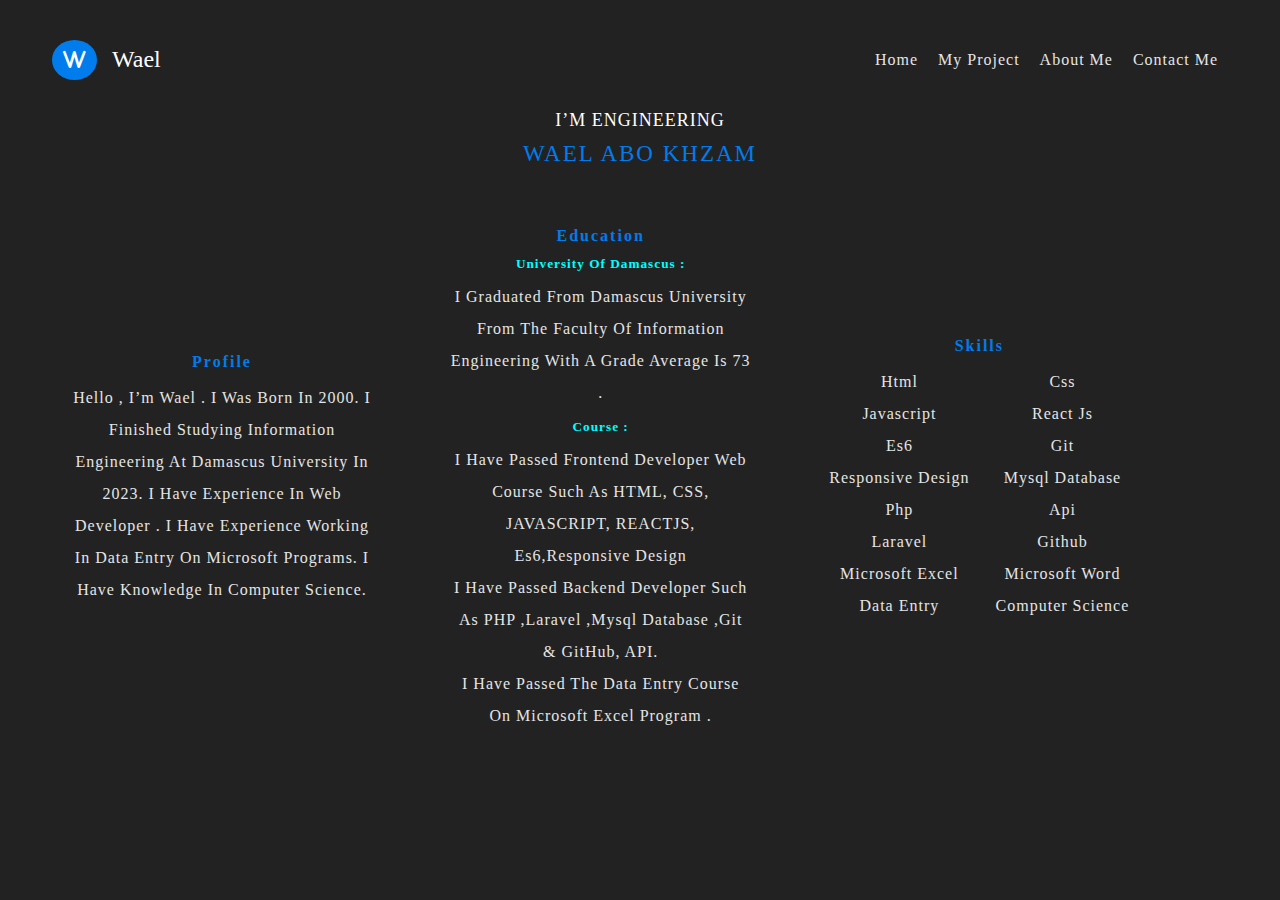
==== about.html @ f117574a "first" ====
<!DOCTYPE html>
<html lang="en">

<head>
  <meta charset="UTF-8">
  <meta name="viewport" content="width=device-width, initial-scale=1.0">
  <title>About Me</title>
</head>
<link rel="stylesheet" href="css/all.min.css">
<link rel="stylesheet" href="css/normalize.css">
<link rel="stylesheet" href="css/style.css">

<body>
  <div class="hero-header">
    <div class="wrapper">
      <header>
        <div class="logo">
          <i class="fa-solid fa-w"></i>
          <div class="logo-text">wael</div>
        </div>
        <nav>
          <ul class="navlinks">
            <li><a href="./index.html">home</a></li>
            <li><a href="./project.html">my project</a></li>
            <li><a href="./about.html">about me</a></li>
            <li><a href="./contact.html">contact me</a></li>
          </ul>
        </nav>
      </header>
      <div class="about">
        <div class="text-profile">
          <p>I’M ENGINEERING</p>
          <span>WAEL ABO KHZAM</span>
        </div>
        <div class="container">
          <div class="profile">
            <h4>profile</h4>
            <p>Hello , I’m Wael . I Was Born In
            2000. I Finished Studying
            Information Engineering At
            Damascus University In 2023. I Have
            Experience In Web Developer . I
            Have Experience Working In
            Data Entry On Microsoft
            Programs. I Have Knowledge In
            Computer Science. </p>
          </div>
          <div class="education">
            <h4>education</h4>
            <h5> University Of Damascus :</h5>
            <p>I Graduated From Damascus University From
            The Faculty Of Information Engineering With
            A Grade Average Is 73 .</p>
          <h5>  Course :</h5><p>
            I have passed frontend developer web course
            such as HTML, CSS, JAVASCRIPT, REACTJS, Es6,Responsive design</p>
            <p>
            I have passed backend developer such as PHP
            ,Laravel ,mysql database ,Git & GitHub, API.</p>
            <p>
            I Have Passed The Data Entry Course On
            Microsoft Excel Program .</p>
          </div>
          <div class="skills">
            <h4>skills</h4>
          <div class="one">
            <div>
              <p>html</p>
              <p>javascript</p>
              <p>es6</p>
              <p>responsive design</p>
              <p>php</p>
              <p>laravel</p>
              <p>microsoft excel</p>
              <p>data entry</p>
            </div>
            <div>
              <p>css</p>
              <p>react js</p>
              <p>git</p>
              <p>mysql database</p>
              <p>api</p>
              <p>github</p>
              <p>microsoft word</p>
              <P>computer science</P>
            </div>
          </div>

        </div>
      </div>
    </div>
  </div>
</body>

</html>
---- css/style.css ----
* {
  text-decoration: none;
  box-sizing: border-box;
  margin: 0px;
  padding: 0px;
  font-family: Georgia, 'Times New Roman', Times, serif;
  list-style: none;
}

.hero-header {
  width: 100%;
  height: 100%;
  min-height: 100vh;
  background-color: #222;
}

.wrapper {
  width: 1280px;
  max-width: 95%;
  margin: 0 auto;
  padding: 0 20px;
}

.wrapper header {
  display: flex;
  justify-content: space-between;
  align-items: center;
  padding: 40px 0 30px;
}

.logo {
  display: inline-flex;
  justify-content: center;
  align-items: center;
}

.logo i {
  width: 45px;
  height: 40px;
  background-color: #007ced;
  border-radius: 50%;
  color: #fff;
  font-size: 20px;
  font-weight: 700;
  -webkit-border-radius: 50%;
  -moz-border-radius: 50%;
  -ms-border-radius: 50%;
  -o-border-radius: 50%;
  padding: 10px;
  margin-right: 5px;
  cursor: pointer;
  text-align: center;
}

.logo .logo-text {
  font-size: 24px;
  color: #fff;
  text-transform: capitalize;
  margin-left: 10px;
}

nav ul {
  display: flex;
  justify-content: space-between;
  align-items: center;
}

nav ul li a {
  display: block;
  padding: 10px;
  color: #e5e5e5;
  text-transform: capitalize;
  letter-spacing: 1px;
  transition: 0.5s;
  -webkit-transition: 0.5s;
  -moz-transition: 0.5s;
  -ms-transition: 0.5s;
  -o-transition: 0.5s;
}

nav ul li a:hover {
  color: #007ced;
}

.togglebtn {
  width: 35px;
  height: 35px;
  position: absolute;
  top: 45px;
  right: 3%;
  display: none;
  cursor: pointer;
}

.togglebtn span {
  display: block;
  width: 100%;
  margin: 5px 0;
  height: 3px;
  background-color: #007ced;
  transition: 0.5s;
  -webkit-transition: 0.5s;
  -moz-transition: 0.5s;
  -ms-transition: 0.5s;
  -o-transition: 0.5s;
}
/*footer*/
footer{
  letter-spacing: 1px;
  font-size: 19px;
  position: absolute;
  bottom: 0;
  left: 50%;
  transform: translateX(-50%);
  -webkit-transform: translateX(-50%);
  -moz-transform: translateX(-50%);
  -ms-transform: translateX(-50%);
  -o-transform: translateX(-50%);
  color: #007ced;
  text-transform: capitalize;
}
footer span{
  padding-right: 5px;
}
/* container*/
.container {
  display: flex;
  justify-content: space-around;
  align-items: center;
  padding-top: 60px;

}

.container .hero-pic {
  width: 300px;
  height: 300px;
  border-radius: 50%;
  overflow: hidden;
  border: 10px solid gray;
  -webkit-border-radius: 50%;
  -moz-border-radius: 50%;
  -ms-border-radius: 50%;
  -o-border-radius: 50%;
}

.hero-pic img {
  max-width: 100%;
  height: 100%;
  width: 100%;
  transition: 0.7s;
  -webkit-transition: 0.7s;
  -moz-transition: 0.7s;
  -ms-transition: 0.7s;
  -o-transition: 0.7s;
}

.hero-pic img:hover {
  transform: scale(1.2);
  -webkit-transform: scale(1.2);
  -moz-transform: scale(1.2);
  -ms-transform: scale(1.2);
  -o-transform: scale(1.2);
}

.container .hero-text {
  margin-left: 10px;
  width: 500px;
  display: flex;
  flex-direction: column;
}

.hero-text h5 {
  color: #fff;
  font-size: 16px;
  letter-spacing: 1px;
  text-transform: capitalize;
}

.hero-text h5 span {
  color: #007ced;
  font-size: 19px;
}

.hero-text h2 {
  color: #007ced;
  font-size: 40px;
  letter-spacing: 1px;
  text-transform: capitalize;
}

.hero-text p {
  margin: 15px 0;
  line-height: 1.6;
  color: #e5e5e5;
  letter-spacing: 1px;
  text-transform: capitalize;
}

.hero-text .cv {
  margin: 10px auto;

}

.hero-text .cv a {
  letter-spacing: 2px;
  text-transform: capitalize;
  display: block;
  color: #fff;
  border: 1px solid #e5e5e5;
  background-color: #333;
  padding: 10px;
  border-radius: 12px;
  -webkit-border-radius: 12px;
  -moz-border-radius: 12px;
  -ms-border-radius: 12px;
  -o-border-radius: 12px;
  transition: 0.7s;
  -webkit-transition: 0.7s;
  -moz-transition: 0.7s;
  -ms-transition: 0.7s;
  -o-transition: 0.7s;
}

.hero-text .cv a:hover {
  background-color: #007ced;
  font-size: 18px;
}

.hero-text .social {
  margin: 20px auto;
}

.hero-text .social i {
  color: #e5e5e5;
  font-size: 25px;
  margin: 0 20px;
  transition: 0.7s;
  -webkit-transition: 0.7s;
  -moz-transition: 0.7s;
  -ms-transition: 0.7s;
  -o-transition: 0.7s;
}

.hero-text .social i:hover {
  color: #007ced;
  transform: rotate(360deg);
  -webkit-transform: rotate(360deg);
  -moz-transform: rotate(360deg);
  -ms-transform: rotate(360deg);
  -o-transform: rotate(360deg);
}

@media (max-width:767px) {
  header {
    flex-direction: column;
  }

  .hero-text .social i {
    margin: 0 5px;
  }

  h2 {
    font-size: 20px;
  }

  nav ul li a {
    width: 100%;
  }
}

/* project*/
main {
  padding-top: 30px;
}

main .text {
  text-align: center;
  color: #e5e5e5;
  letter-spacing: 1px;
  text-transform: capitalize;
}

main .container {
  padding-left: 20px;
  padding-right: 20px;
  margin-left: auto;
  margin-right: auto;
  display: grid;
  grid-template-columns: repeat(auto-fill, minmax(350px, 1fr));
  row-gap: 20px;
}
.container .box{
  width: 300px;
  background-color: #333;
  border-radius: 20px;
  -webkit-border-radius: 20px;
  -moz-border-radius: 20px;
  -ms-border-radius: 20px;
  -o-border-radius: 20px;
  overflow: hidden;
  transition: 1s;
  -webkit-transition: 1s;
  -moz-transition: 1s;
  -ms-transition: 1s;
  -o-transition: 1s;
}
.container .box:hover{
  transform: translateY(-10px);
  -webkit-transform: translateY(-10px);
  -moz-transform: translateY(-10px);
  -ms-transform: translateY(-10px);
  -o-transform: translateY(-10px);
  box-shadow: 0 5px 15px white;
}
.container .box .image{
  width: 300px;
  height: 300px;
  margin-bottom: 10px;
}
.container .box .image img{
  width: 100%;
  height: 100%;
}
.container .box .desc{
  padding: 10px;
  letter-spacing: 1px;
  text-align: center;
  text-transform: capitalize;
}
.container .box .desc h4{
  margin: 10px auto;
  color: #007ced;
}
.container .box .desc p{
  color: #e5e5e5;
}
/*about me*/
.about .text-profile{
  text-align: center;
}
.about .text-profile p{
  font-size: 18px;
  color: #fff;
  letter-spacing: 1px;
  margin-bottom: 10px;
}
.about .text-profile span{
  font-size: 23px;
  letter-spacing: 2px;
  color: #007ced;
}
.about .container{
  padding-left: 20px;
  padding-right: 20px;
  margin-left: auto;
  margin-right: auto;
  display: grid;
  grid-template-columns: repeat(auto-fill, minmax(350px, 1fr));
  row-gap: 30px;
}
.container .profile ,.container .skills,.container .education{
  width: 300px;
  text-align: center;
  letter-spacing: 1px;
  text-transform: capitalize;
}
.container .profile h4, .container .education h4,.container .skills h4{
  margin-bottom: 10px;
  color: #007ced;
  letter-spacing: 2px;
  text-transform: capitalize;
}
.container .profile p, .container .education p, .container .skills p{
  line-height: 2;
  color: #e5e5e5;
}
.container .education h5{
  color: aqua;
  margin: 10px 0;
}
.one{
  display: flex;
  justify-content: space-between;
  align-items: center;
}
/*contact*/
.contact .container{
  margin: 20px auto;
}
.contact .container ul{
  display: flex;
  flex-direction: column;
  align-items: start;
  justify-content: center;
}
.contact .container ul li{
  margin: 10px;
  padding: 10px;
  border: 1px solid #222;
  border-radius: 10px;
}
.contact .container ul li a{
  display: block;
  
}
.contact .container ul li a i{
  font-size: 20px;
  margin-right: 15px;
  color: #007ced;
}
.contact .container ul li a span{
  font-size: 20px;
  color: #fff;
  font-family: cursive;
  text-transform: capitalize;
}
.contact .container ul li:hover{
  box-shadow: 0 5px 7px gray;
  
}
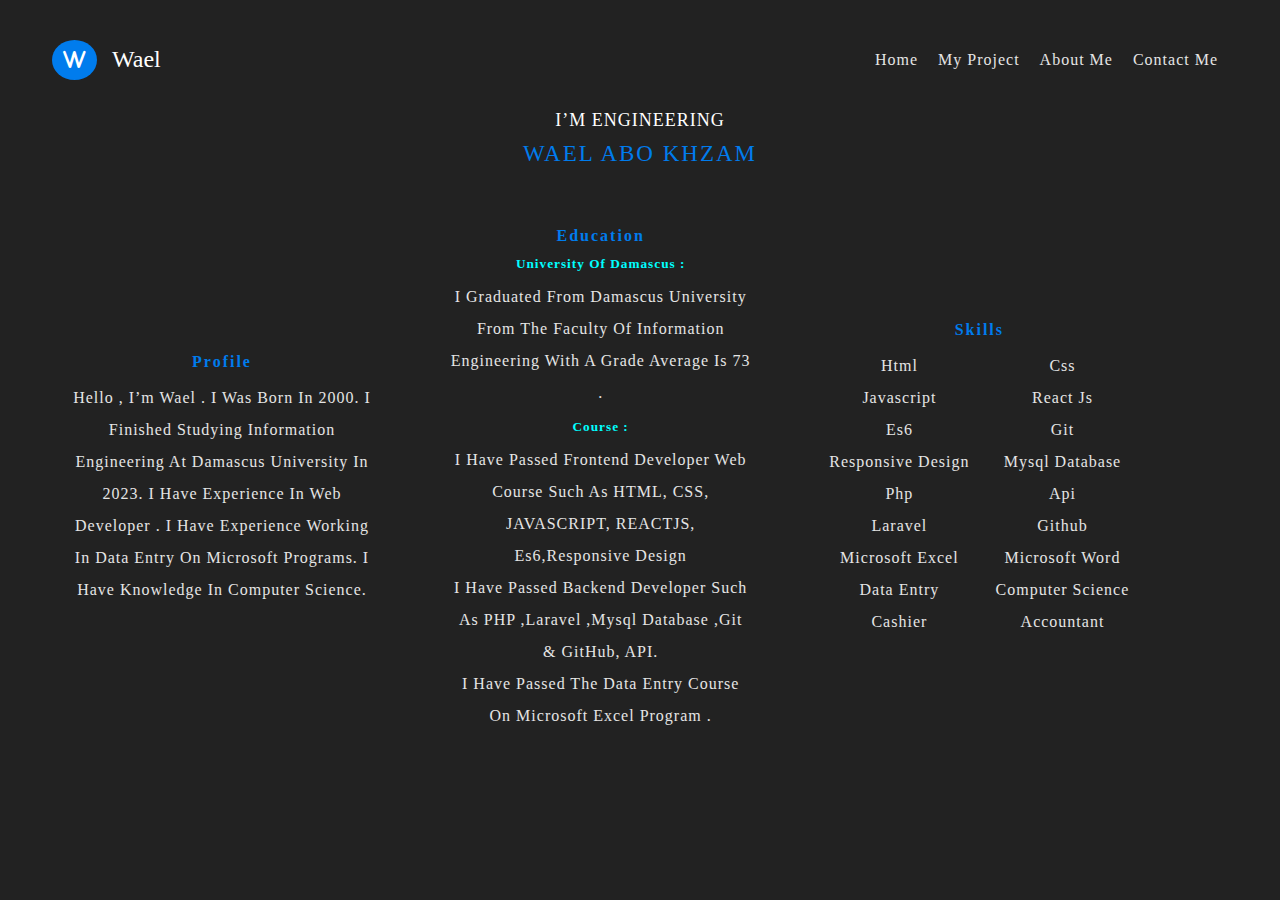
==== commit bdf1c5c5: "3" ====
--- a/about.html
+++ b/about.html
@@ -15,7 +15,7 @@
     <div class="wrapper">
       <header>
         <div class="logo">
-          <i class="fa-solid fa-w"></i>
+          <a href="./index.html"><i class="fa-solid fa-w"></i></a>
           <div class="logo-text">wael</div>
         </div>
         <nav>
@@ -73,6 +73,7 @@
               <p>laravel</p>
               <p>microsoft excel</p>
               <p>data entry</p>
+              <p>cashier</p>
             </div>
             <div>
               <p>css</p>
@@ -83,6 +84,7 @@
               <p>github</p>
               <p>microsoft word</p>
               <P>computer science</P>
+              <p>accountant</p>
             </div>
           </div>
 
--- a/css/style.css
+++ b/css/style.css
@@ -108,16 +108,18 @@
 footer{
   letter-spacing: 1px;
   font-size: 19px;
-  position: absolute;
+  position: relative;
   bottom: 0;
+  background-color: #222;
+  color: #007ced;
+  text-transform: capitalize;
   left: 50%;
   transform: translateX(-50%);
+  width: fit-content;
   -webkit-transform: translateX(-50%);
   -moz-transform: translateX(-50%);
   -ms-transform: translateX(-50%);
   -o-transform: translateX(-50%);
-  color: #007ced;
-  text-transform: capitalize;
 }
 footer span{
   padding-right: 5px;
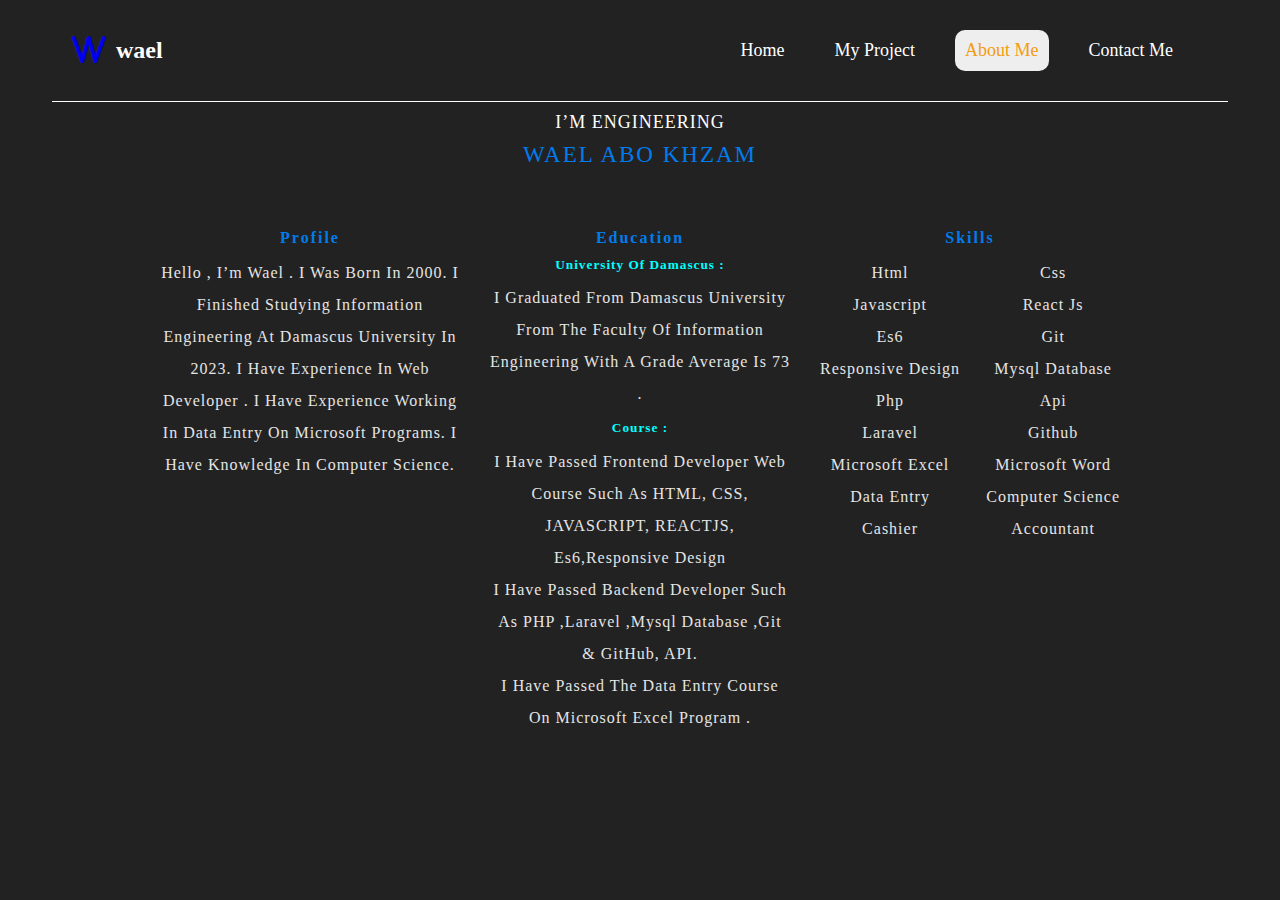
==== commit ce5321b1: "Update about.html" ====
--- a/about.html
+++ b/about.html
@@ -14,6 +14,8 @@
   <div class="hero-header">
     <div class="wrapper">
       <header>
+        <input type="checkbox" id="toggler">
+        <label for="toggler" class="fa fa-bars"></label>
         <div class="logo">
           <a href="./index.html"><i class="fa-solid fa-w"></i></a>
           <div class="logo-text">wael</div>
@@ -22,7 +24,7 @@
           <ul class="navlinks">
             <li><a href="./index.html">home</a></li>
             <li><a href="./project.html">my project</a></li>
-            <li><a href="./about.html">about me</a></li>
+            <li><a class="active" href="./about.html">about me</a></li>
             <li><a href="./contact.html">contact me</a></li>
           </ul>
         </nav>
@@ -94,4 +96,4 @@
   </div>
 </body>
 
-</html>+</html>
--- a/css/style.css
+++ b/css/style.css
@@ -7,6 +7,25 @@
   list-style: none;
 }
 
+::-webkit-scrollbar {
+  width: 15px;
+  background-color: #333;
+}
+
+::-webkit-scrollbar-track {
+  box-shadow: inset 0 0 5px #222;
+  border-radius: 10px;
+}
+
+::-webkit-scrollbar-thumb {
+  background-color: #007ced;
+  border-radius: 10px;
+  -webkit-border-radius: 10px;
+  -moz-border-radius: 10px;
+  -ms-border-radius: 10px;
+  -o-border-radius: 10px;
+}
+
 .hero-header {
   width: 100%;
   height: 100%;
@@ -15,97 +34,85 @@
 }
 
 .wrapper {
-  width: 1280px;
+  /* width: 1280px; */
   max-width: 95%;
   margin: 0 auto;
   padding: 0 20px;
 }
 
-.wrapper header {
+header {
   display: flex;
   justify-content: space-between;
   align-items: center;
-  padding: 40px 0 30px;
-}
-
-.logo {
-  display: inline-flex;
-  justify-content: center;
+  padding: 20px;
+  background-color: #222;
+  color: white;
+  border-bottom: 1px solid white;
+  width: 100%;
+  max-width: 100%;
+}
+
+header .logo {
+  display: flex;
   align-items: center;
 }
 
-.logo i {
-  width: 45px;
-  height: 40px;
-  background-color: #007ced;
-  border-radius: 50%;
-  color: #fff;
-  font-size: 20px;
-  font-weight: 700;
-  -webkit-border-radius: 50%;
-  -moz-border-radius: 50%;
-  -ms-border-radius: 50%;
-  -o-border-radius: 50%;
+header .logo i {
+  font-size: 30px;
+  margin-right: 10px;
+}
+
+header .logo-text {
+  font-size: 24px;
+  font-weight: bold;
+}
+
+nav ul {
+  list-style: none;
+  display: flex;
+  margin: 0;
   padding: 10px;
-  margin-right: 5px;
+}
+
+nav ul li {
+  margin: 0 15px;
+}
+
+nav ul li a {
+  text-decoration: none;
+  color: white;
+  font-size: 18px;
+  transition: color 0.3s;
+  display: block;
+  text-transform: capitalize;
+  padding: 10px;
+  border-radius: 10px;
+  -webkit-border-radius: 10px;
+  -moz-border-radius: 10px;
+  -ms-border-radius: 10px;
+  -o-border-radius: 10px;
+}
+
+nav ul li a:hover {
+  color: #f39c12;background-color: #eee;
+}
+.active{
+  color: #f39c12;
+  background-color: #eee;
+}
+#toggler {
+  display: none;
+}
+
+label.fa-bars {
+  display: none;
+  font-size: 30px;
   cursor: pointer;
-  text-align: center;
-}
-
-.logo .logo-text {
-  font-size: 24px;
-  color: #fff;
-  text-transform: capitalize;
-  margin-left: 10px;
-}
-
-nav ul {
-  display: flex;
-  justify-content: space-between;
-  align-items: center;
-}
-
-nav ul li a {
-  display: block;
-  padding: 10px;
-  color: #e5e5e5;
-  text-transform: capitalize;
-  letter-spacing: 1px;
-  transition: 0.5s;
-  -webkit-transition: 0.5s;
-  -moz-transition: 0.5s;
-  -ms-transition: 0.5s;
-  -o-transition: 0.5s;
-}
-
-nav ul li a:hover {
-  color: #007ced;
-}
-
-.togglebtn {
-  width: 35px;
-  height: 35px;
-  position: absolute;
-  top: 45px;
-  right: 3%;
-  display: none;
-  cursor: pointer;
-}
-
-.togglebtn span {
-  display: block;
-  width: 100%;
-  margin: 5px 0;
-  height: 3px;
-  background-color: #007ced;
-  transition: 0.5s;
-  -webkit-transition: 0.5s;
-  -moz-transition: 0.5s;
-  -ms-transition: 0.5s;
-  -o-transition: 0.5s;
-}
+  text-align: left;
+}
+
 /*footer*/
-footer{
+footer {
   letter-spacing: 1px;
   font-size: 19px;
   position: relative;
@@ -113,24 +120,21 @@
   background-color: #222;
   color: #007ced;
   text-transform: capitalize;
-  left: 50%;
-  transform: translateX(-50%);
-  width: fit-content;
-  -webkit-transform: translateX(-50%);
-  -moz-transform: translateX(-50%);
-  -ms-transform: translateX(-50%);
-  -o-transform: translateX(-50%);
-}
-footer span{
+  text-align: center;
+  width: 100%;
+  padding: 20px;
+}
+
+footer span {
   padding-right: 5px;
 }
+
 /* container*/
 .container {
   display: flex;
   justify-content: space-around;
   align-items: center;
   padding-top: 60px;
-
 }
 
 .container .hero-pic {
@@ -176,6 +180,7 @@
   font-size: 16px;
   letter-spacing: 1px;
   text-transform: capitalize;
+  text-align: center;
 }
 
 .hero-text h5 span {
@@ -188,14 +193,15 @@
   font-size: 40px;
   letter-spacing: 1px;
   text-transform: capitalize;
+  text-align: center;
 }
 
 .hero-text p {
-  margin: 15px 0;
   line-height: 1.6;
   color: #e5e5e5;
   letter-spacing: 1px;
   text-transform: capitalize;
+  text-align: center;
 }
 
 .hero-text .cv {
@@ -253,8 +259,24 @@
 }
 
 @media (max-width:767px) {
-  header {
-    flex-direction: column;
+  header{flex-direction: column;}
+  nav ul {
+    display: none;
+    width: 100%;
+    text-align: center;
+  }
+
+  nav ul li {
+    margin: 10px 0;
+    /* width: calc(); */
+  }
+
+  #toggler:checked+label+.logo+nav ul {
+    display: block;
+  }
+
+  label.fa-bars {
+    display: block;
   }
 
   .hero-text .social i {
@@ -265,8 +287,24 @@
     font-size: 20px;
   }
 
-  nav ul li a {
+  /* nav ul li a {
     width: 100%;
+  } */
+  .container {
+    flex-direction: column;
+  }
+
+  .hero-pic {
+    margin-bottom: 20px;
+  }
+
+  .hero-text {
+    margin: 10px auto;
+    max-width: 100%;
+  }
+
+  .hero-text h2 {
+    max-width: 100%;
   }
 }
 
@@ -287,11 +325,14 @@
   padding-right: 20px;
   margin-left: auto;
   margin-right: auto;
-  display: grid;
-  grid-template-columns: repeat(auto-fill, minmax(350px, 1fr));
-  row-gap: 20px;
-}
-.container .box{
+  display: flex;
+  align-items: center;
+  justify-content: center;
+  flex-wrap: wrap;
+  gap: 20px 40px;
+}
+
+.container .box {
   width: 300px;
   background-color: #333;
   border-radius: 20px;
@@ -306,117 +347,167 @@
   -ms-transition: 1s;
   -o-transition: 1s;
 }
-.container .box:hover{
-  transform: translateY(-10px);
-  -webkit-transform: translateY(-10px);
-  -moz-transform: translateY(-10px);
-  -ms-transform: translateY(-10px);
-  -o-transform: translateY(-10px);
+
+.container .box:hover {
+  transform: translateY(-5px);
+  -webkit-transform: translateY(-5px);
+  -moz-transform: translateY(-5px);
+  -ms-transform: translateY(-5px);
+  -o-transform: translateY(-5px);
   box-shadow: 0 5px 15px white;
 }
-.container .box .image{
+
+.container .box .image {
   width: 300px;
   height: 300px;
   margin-bottom: 10px;
 }
-.container .box .image img{
+
+.container .box .image img {
   width: 100%;
   height: 100%;
 }
-.container .box .desc{
+
+.container .box .desc {
   padding: 10px;
   letter-spacing: 1px;
   text-align: center;
   text-transform: capitalize;
-}
-.container .box .desc h4{
-  margin: 10px auto;
-  color: #007ced;
-}
-.container .box .desc p{
+  height: 80px;
+}
+
+.container .box .desc h4 {
+  color: #007ced;
+}
+
+.container .box .desc p {
   color: #e5e5e5;
-}
+  margin-top: 5px;
+}
+
 /*about me*/
-.about .text-profile{
-  text-align: center;
-}
-.about .text-profile p{
+.about .text-profile {
+  text-align: center;
+  margin-top: 10px;
+}
+
+.about .text-profile p {
   font-size: 18px;
   color: #fff;
   letter-spacing: 1px;
   margin-bottom: 10px;
 }
-.about .text-profile span{
+
+.about .text-profile span {
   font-size: 23px;
   letter-spacing: 2px;
   color: #007ced;
 }
-.about .container{
+
+.about .container {
   padding-left: 20px;
   padding-right: 20px;
-  margin-left: auto;
-  margin-right: auto;
-  display: grid;
-  grid-template-columns: repeat(auto-fill, minmax(350px, 1fr));
-  row-gap: 30px;
-}
-.container .profile ,.container .skills,.container .education{
+  display: flex;
+  align-items: flex-start;
+  justify-content: center;
+  gap: 30px;
+  flex-wrap: wrap;
+}
+
+.container .profile,
+.container .skills,
+.container .education {
   width: 300px;
   text-align: center;
   letter-spacing: 1px;
   text-transform: capitalize;
 }
-.container .profile h4, .container .education h4,.container .skills h4{
+
+.container .profile h4,
+.container .education h4,
+.container .skills h4 {
   margin-bottom: 10px;
   color: #007ced;
   letter-spacing: 2px;
   text-transform: capitalize;
 }
-.container .profile p, .container .education p, .container .skills p{
+
+.container .profile p,
+.container .education p,
+.container .skills p {
   line-height: 2;
   color: #e5e5e5;
 }
-.container .education h5{
+
+.container .education h5 {
   color: aqua;
   margin: 10px 0;
 }
-.one{
+
+.one {
   display: flex;
   justify-content: space-between;
   align-items: center;
 }
+
 /*contact*/
-.contact .container{
+.contact .container {
   margin: 20px auto;
 }
-.contact .container ul{
-  display: flex;
-  flex-direction: column;
+
+.contact .container ul {
+  display: flex;
   align-items: start;
   justify-content: center;
-}
-.contact .container ul li{
+  gap: 20px;
+  flex-wrap: wrap;
+}
+
+.contact .container ul li {
   margin: 10px;
   padding: 10px;
   border: 1px solid #222;
   border-radius: 10px;
-}
-.contact .container ul li a{
+  text-align: center;
+}
+
+.contact .container ul li a {
   display: block;
-  
-}
-.contact .container ul li a i{
-  font-size: 20px;
-  margin-right: 15px;
-  color: #007ced;
-}
-.contact .container ul li a span{
+
+}
+
+.contact .container ul li a i {
+  font-size: 35px;
+  margin-bottom: 15px;
+  /* color: #007ced; */
+  display: block;
+}
+
+.contact .container ul li a span {
   font-size: 20px;
   color: #fff;
   font-family: cursive;
   text-transform: capitalize;
 }
-.contact .container ul li:hover{
+
+.contact .container ul li:hover {
   box-shadow: 0 5px 7px gray;
-  
-}
+
+}
+
+@media(max-width:550px) {
+  .contact .container ul li a i {
+    font-size: 25px;
+  }
+  header {
+    padding: 10px;
+  }
+
+  header .logo-text {
+    font-size: 20px;
+  }
+
+  nav ul li a {
+    font-size: 16px;
+  }
+}
